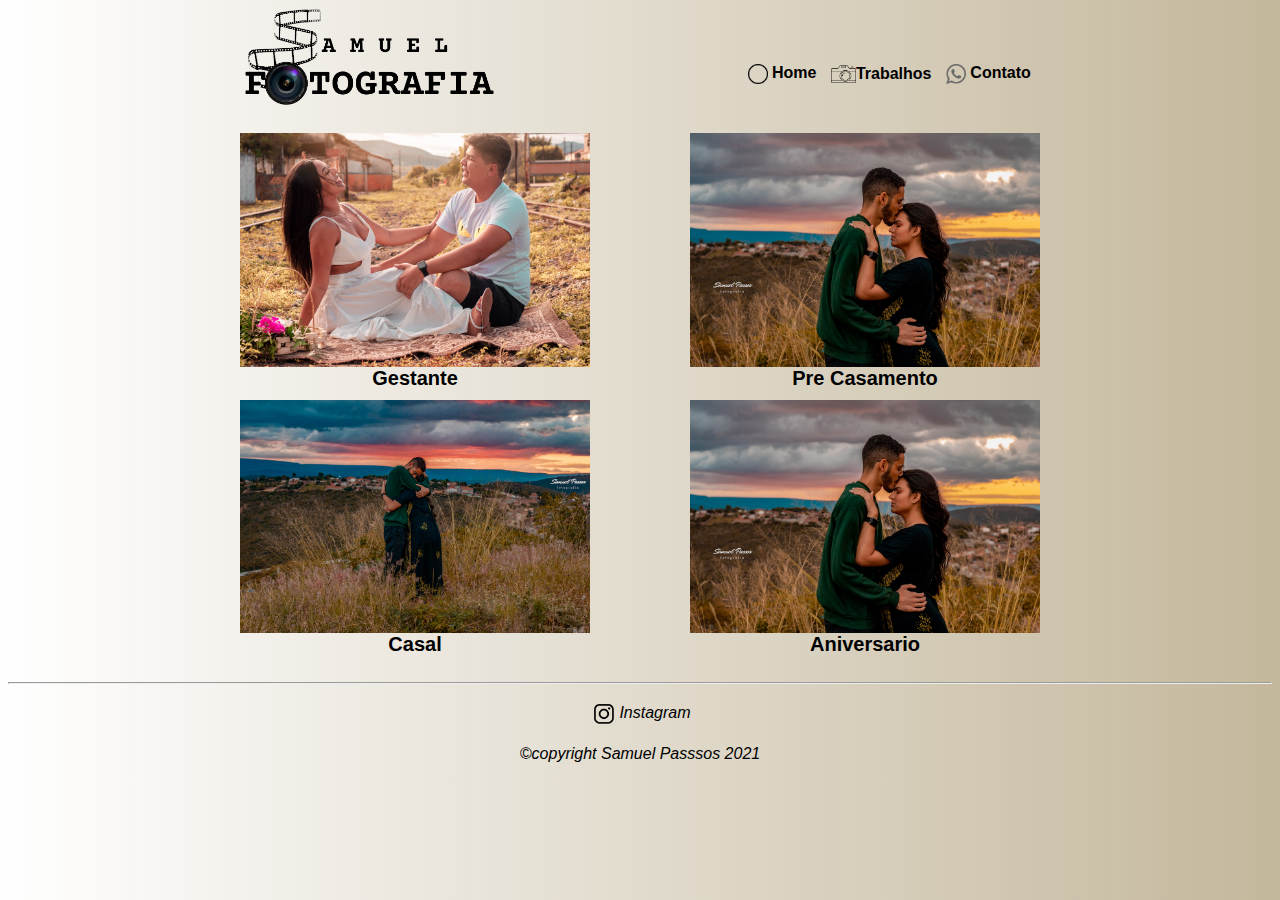
==== trabalhos.html @ 45faeda7 "Add files via upload" ====
<!DOCTYPE html>
<html lang="pt-br">
<head>
    <meta charset="UTF-8">
    <meta http-equiv="X-UA-Compatible" content="IE=edge">
    <meta name="viewport" content="width=device-width, initial-scale=1.0">
    <title>SamuelFotografiaTrabalhos</title>
    <link rel="stylesheet" href="css/css.css">
</head>
<body id="body">
    <header>
        <div class="logan">
            <img class="img1" src="img/logam. fundo transp2.png" alt="">
        </div>
        <div class="hom">
            <ul>
                <a href="index.html" target="_parent"><li class="li1"> <img class="camera1" src="img/circulo.png" alt=""> Home</li></a>
                <a href="trabalhos.html" target="_parent"><li class="li2"><img class="camera" src="img/camera2.png" alt="">Trabalhos</li></a>
                <a href="https://api.whatsapp.com/send?phone=5574999112892"><li class="li3"> <img class="camera1" src="img/whasts.png" alt=""> Contato</li></a>
            </ul>
            
        </div>
    </header>
    <br>
        <div class="principio">
            <div class="gestante" >
                
                    <img class="img9" onclick="clicou()" src="img/fotos2/PSX_20210608_160704-1.jpg" alt="">
                    <div class="text2" id="img2" >Gestante</div>
            </div>
            
            <div class="preCasamento">
                    <img class="img9" src="img/fotos2/PSX_20210621_104800-1.jpg" alt="">
                    <div class="text2">Pre Casamento</div>
            </div> 
            <div class="casal">
                    <img class="img9" src="img/fotos2/PSX_20210621_110454-1.jpg" alt="">
                    <div class="text2">Casal</div>
            </div>
            <div class="aniversario">
                    <img class="img9" src="img/fotos2/PSX_20210621_104800-1.jpg" alt="">
                    <div class="text2">Aniversario</div>
            </div>

        </div>
        <br>
        <hr>
        <footer class="footerr">
            <a href="https://www.instagram.com/saamuelfotografia/"><img class="img4" src="img/instagram.png" alt="intagram">Instagram</a>
            <p>&copy;copyright Samuel Passsos 2021</p>
        </footer>
        <script src="script.js"></script>
    
</body>
</html>
---- css/css.css ----
@import url('https://fonts.googleapis.com/css2?family=Dancing+Script&family=Viaoda+Libre&display=swap');


body{
    background-image: linear-gradient( to right,#ffffff, #b8a988d5);
    
    
}
header{
   
    max-width: 1000px;
    display: flex;
    flex-direction: row; 
    justify-content: space-around;
    flex-wrap:wrap ;
    margin: auto;
    border-radius: 10px;
    
}
.hom{
    
    align-self: flex-end;
    
}
.img1{
    width: 250px;
    display: block;   
}

li{
    font-weight: 900;
    margin: 5px;
    display: inline-block;
    list-style: none;  
    
}
.camera{
    width: 25px;
}
.camera1{
    width: 20px;
}

a{
    color: black;
    text-decoration: none;
    
}

.content{
    padding-top: 30px;
    max-width: 1000px;
    display: flex;
    flex-direction: row;
    justify-content: space-around;
      margin: auto;
}

.img3{
    border-radius: 10px;
    display: block;
    width: 300px;

    
}
.content2{
    font-family: 'Dancing Script', cursive,Arial, sans-serif;
font-family: 'Viaoda Libre', cursive,Arial, sans-serif;;
    font-size: 27px;
    text-align: justify;
    margin: 15px;
    font-weight: 800;
}  
footer{
    text-align: center;
    font-style: italic;
}
.img4{
    width: 30px;
}
@media screen and (max-width: 500px) {
   
    .content{
        flex-wrap: wrap;
    }
    .content2{
        font-size: 18px;
    }
    .img3{
       width: 200px; 
    }
   li{
       font-size: 14px;
   }


}
/****************************************************************/
* {box-sizing: border-box;}
body {font-family: Verdana, sans-serif;}
.mySlides {display: none;}
img {vertical-align: middle;}

/* Slideshow container */
.slideshow-container {
  max-width: 1000px;
  position: relative;
  margin: auto;
  
}

/* Caption text */
.text {
  color: #f2f2f27e;
  font-size: 15px;
  padding: 8px 12px;
  position: absolute;
  bottom: 8px;
  width: 100%;
  text-align: center;
}

/* Number text (1/3 etc) */
.numbertext {
  color: #f2f2f2;
  font-size: 12px;
  padding: 8px 12px;
  position: absolute;
  top: 0;
}

/* The dots/bullets/indicators */
.dot {
  height: 15px;
  width: 15px;
  margin: 0 2px;
  background-color: #bbb;
  border-radius: 50%;
  display: inline-block;
  transition: background-color 0.6s ease;
}

.active {
  background-color: #717171;
}

/* Fading animation */
.fade {
  -webkit-animation-name: fade;
  -webkit-animation-duration: 1.5s;
  animation-name: fade;
  animation-duration: 1.5s;
}
.img6{
    
    margin-top: 30px;
    border-radius: 15px;
    width:100%;
    
}

@-webkit-keyframes fade {
  from {opacity: .4} 
  to {opacity: 1}
}

@keyframes fade {
  from {opacity: .4} 
  to {opacity: 1}
}
@media screen and (max-width: 500px){
    
}
/* On smaller screens, decrease text size */
@media only screen and (max-width: 300px) {
  .text {font-size: 11px}
}
/****************************************************************/

/************pagina trabalhos*************/
.footerr{
    margin-top: 15px;
}
.principio{
    margin: auto;
    display: flex;
    flex-direction: row;
    flex-wrap: wrap;
    align-content: flex-start;
   justify-content: space-evenly;
   max-width: 1000px; 
   
}
.text2{
    text-align: center;
    font-size: 20px;
    font-weight: 800;
}

.img9{
    margin-top: 10px;
   width: 350px;
    
    
    
}



@media screen and (max-width: 500px){
   .img9{
       width: 250px;
   }
}
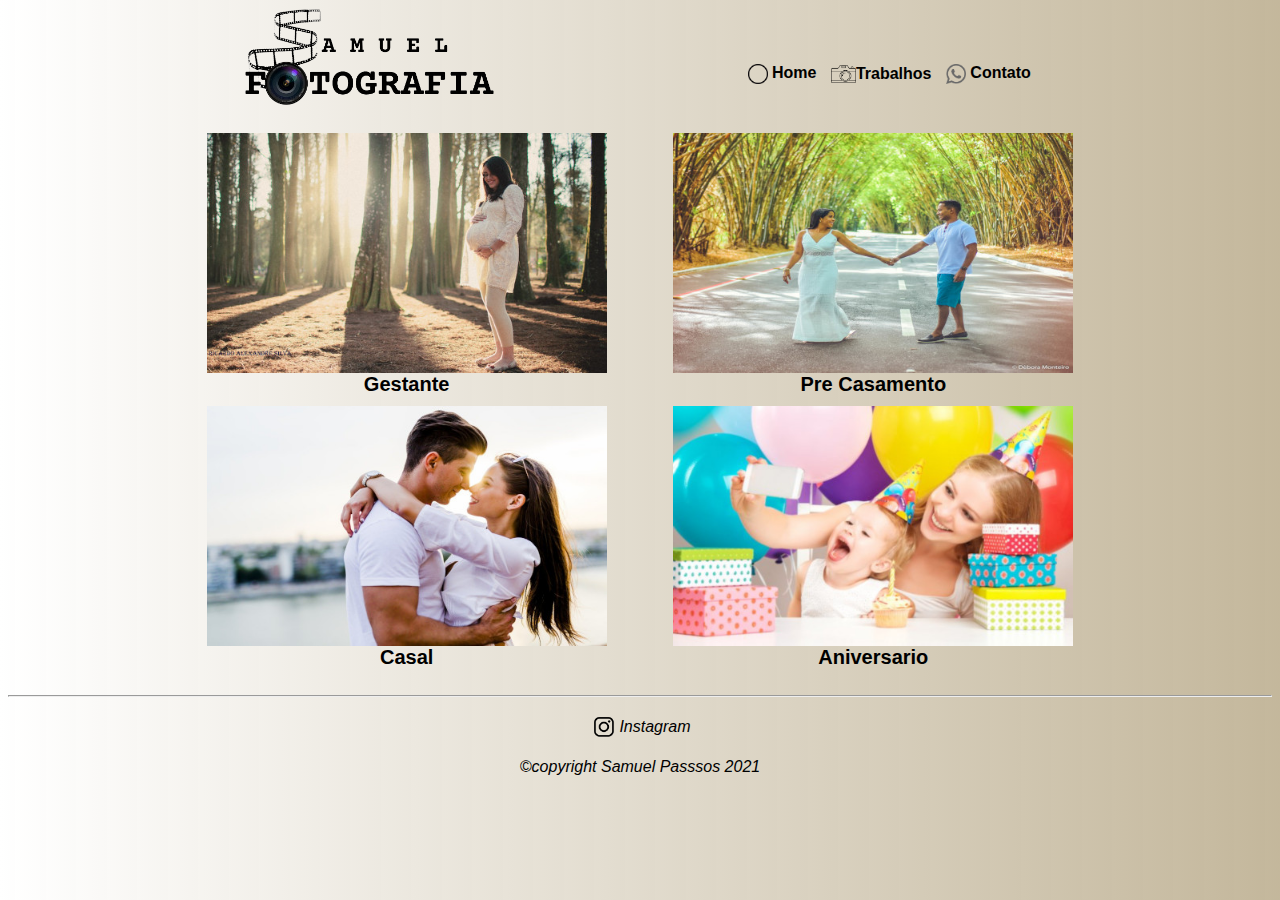
==== commit c41f19db: "Add files via upload" ====
--- a/trabalhos.html
+++ b/trabalhos.html
@@ -6,8 +6,9 @@
     <meta name="viewport" content="width=device-width, initial-scale=1.0">
     <title>SamuelFotografiaTrabalhos</title>
     <link rel="stylesheet" href="css/css.css">
+    <link rel="shortcut icon" href="img/favicon/favicon.ico" type="image/x-icon">
 </head>
-<body id="body">
+<body id="body"  >
     <header>
         <div class="logan">
             <img class="img1" src="img/logam. fundo transp2.png" alt="">
@@ -22,27 +23,28 @@
         </div>
     </header>
     <br>
-        <div class="principio">
-            <div class="gestante" >
-                
-                    <img class="img9" onclick="clicou()" src="img/fotos2/PSX_20210608_160704-1.jpg" alt="">
-                    <div class="text2" id="img2" >Gestante</div>
-            </div>
+    <!------------------------------fotosss---------------------------------->
+    <div class="principio">
+     
+        <div class="gestante" >
             
-            <div class="preCasamento">
-                    <img class="img9" src="img/fotos2/PSX_20210621_104800-1.jpg" alt="">
-                    <div class="text2">Pre Casamento</div>
-            </div> 
-            <div class="casal">
-                    <img class="img9" src="img/fotos2/PSX_20210621_110454-1.jpg" alt="">
-                    <div class="text2">Casal</div>
-            </div>
-            <div class="aniversario">
-                    <img class="img9" src="img/fotos2/PSX_20210621_104800-1.jpg" alt="">
-                    <div class="text2">Aniversario</div>
-            </div>
+            <a target="_parent" href="gestante.html"><img class="img9" id="ges"  onmousemove="clicou1()" onmouseout="saiu1()"  src="img/gestante.jpg" alt=""></a>
+            <div class="text2"  >Gestante</div>
+         </div>
 
+        <div  class="preCasamento" >
+               <a target="_parent" href="casamento.html"> <img class="img9" id="pre" onmousemove="clicou2()" onmouseout="saiu2()" src="img/PreCasamento.jpg" alt=""></a>
+                <div class="text2">Pre Casamento</div>
+        </div> 
+        <div  class="casal" >
+                <a target="_parent" href="casal.html"><img class="img9" id="casal" onmousemove="clicou3()" onmouseout="saiu3()" src="img/Casal.jpg" alt=""></a>
+                <div class="text2">Casal</div>
         </div>
+        <div class="aniversario" >
+                <a target="_parent" href="aniversario.html"><img class="img9" id="ani" onmousemove="clicou4()" onmouseout="saiu4()" src="img/Aniversario.jpg" alt=""></a>
+                <div class="text2">Aniversario</div>
+        </div>
+       </div>
         <br>
         <hr>
         <footer class="footerr">
--- a/css/css.css
+++ b/css/css.css
@@ -80,8 +80,37 @@
 .img4{
     width: 30px;
 }
+.footerr{
+    margin-top: 15px;
+} /********* trabalhos*/
+.principio{
+    margin: auto;
+    display: flex;
+    flex-direction: row;
+    flex-wrap: wrap;
+    align-content: flex-start;
+   justify-content: space-evenly;
+   max-width: 1000px; 
+   
+}
+.text2{
+    text-align: center;
+    font-size: 20px;
+    font-weight: 800;
+}
+
+.img9{
+    margin-top: 10px;
+   width: 400px;
+   
+}
+
+   /********* trabalhos*/
 @media screen and (max-width: 500px) {
-   
+    
+    .img9{
+        width: 250px;
+    }
     .content{
         flex-wrap: wrap;
     }
@@ -97,7 +126,7 @@
 
 
 }
-/****************************************************************/
+/***********************banner*****************************************/
 * {box-sizing: border-box;}
 body {font-family: Verdana, sans-serif;}
 .mySlides {display: none;}
@@ -180,37 +209,5 @@
 /****************************************************************/
 
 /************pagina trabalhos*************/
-.footerr{
-    margin-top: 15px;
-}
-.principio{
-    margin: auto;
-    display: flex;
-    flex-direction: row;
-    flex-wrap: wrap;
-    align-content: flex-start;
-   justify-content: space-evenly;
-   max-width: 1000px; 
-   
-}
-.text2{
-    text-align: center;
-    font-size: 20px;
-    font-weight: 800;
-}
-
-.img9{
-    margin-top: 10px;
-   width: 350px;
-    
-    
-    
-}
-
-
-
-@media screen and (max-width: 500px){
-   .img9{
-       width: 250px;
-   }
-}+
+
